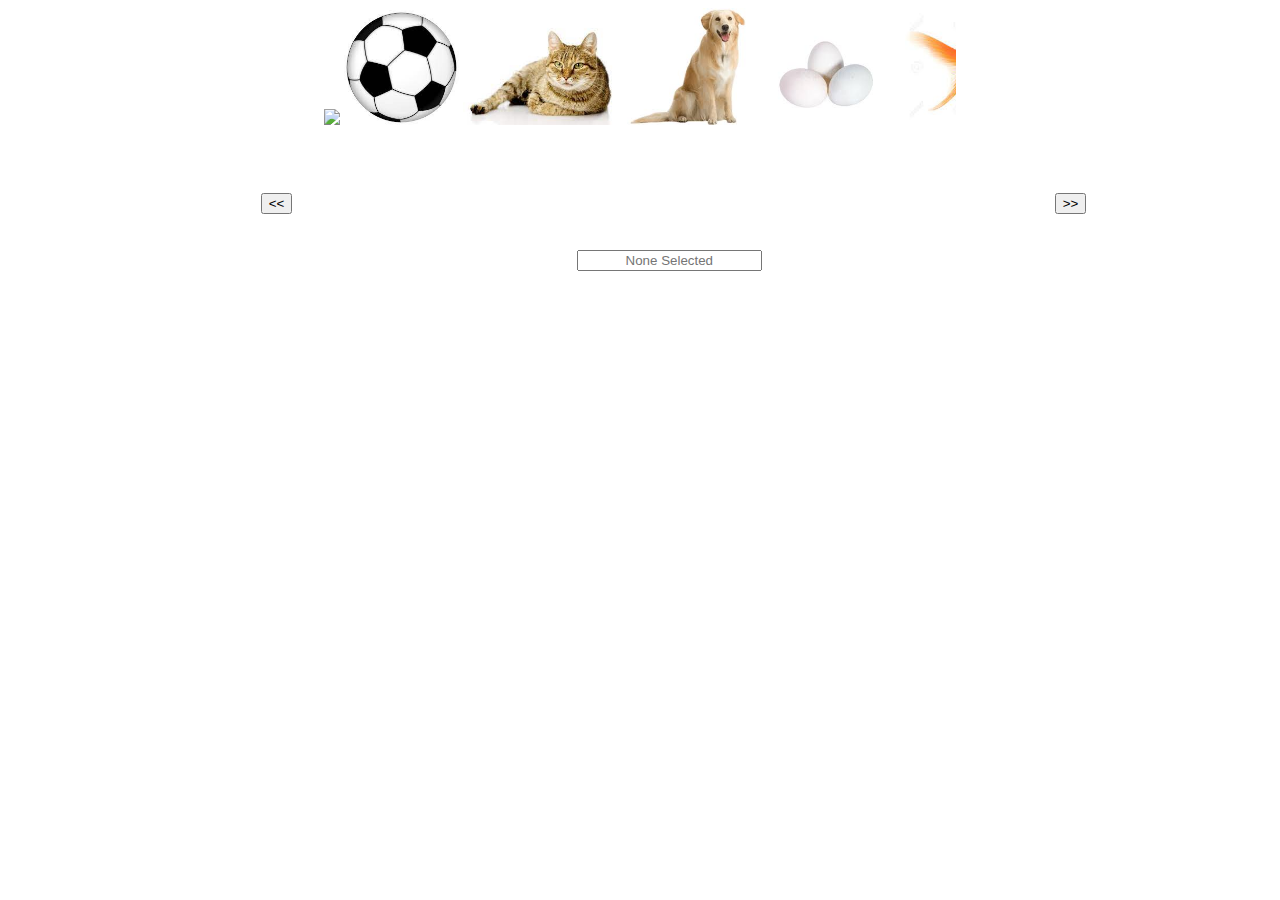
==== Practice/Assessment-1-Qs/GalleryView/index.html @ d8c21e8f "folder-modification" ====
<!DOCTYPE html>
<html>
    <!-- 
        * The external CSS and JS files from https://css-tricks.com/css-only-carousel/
        * Implementing actual left and right scroll buttons can be done here https://codepen.io/immad-hamid/pen/yEmayr
    -->

<head>
<title>Gallery View</title>
<link rel="stylesheet" href="styles.css" type="text/css">
<link rel="stylesheet" href="https://cdnjs.cloudflare.com/ajax/libs/flickity/1.0.0/flickity.css" type="text/css">
<script src="/scripts.js"></script>
<script src="https://cdnjs.cloudflare.com/ajax/libs/flickity/1.0.0/flickity.pkgd.js"></script>
<!-- Part A starts-->
<div id="container" style="margin-left: 25%;margin-right:25%">
    <div id="images"><img src="images/apple.png" width="150" onclick="disp('Apple')"></div>    
    <div id="images"><img src="images/ball.jpg" width="115"onclick="disp('Ball')"></div>
    <div id="images"><img src="images/cat.png" width="160"onclick="disp('Cat')"></div>
    <div id="images"><img src="images/dog.png" width="120"onclick="disp('Dog')"></div>
    <div id="images"><img src="images/egg.png" width="150"onclick="disp('Egg')"></div>
    <div id="images"><img src="images/fish.png" width="150"onclick="disp('Fish')"></div>
    <div id="images"><img src="images/gold.png" width="150"onclick="disp('Gold')"></div>
    <div id="images"><img src="images/horse.png" width="150"onclick="disp('Horse')"></div>

</div>
<!-- Part A ends-->

<!-- Part B starts-->
<!--
<div class="gallery js-flickity"
  data-flickity-options='{ "wrapAround": true }'>
  <div class="gallery-cell"><img src="images/apple.png" width="150" style="margin-inline-start: 40% ;" onclick="disp('Apple')"></div>
  <div class="gallery-cell"><img src="images/ball.jpg" width="115" style="margin-inline-start: 40% ;" onclick="disp('Ball')"></div>
  <div class="gallery-cell"><img src="images/cat.png" width="160" style="margin-inline-start: 40% ;" onclick="disp('Cat')"></div>
  <div class="gallery-cell"><img src="images/dog.png" width="120" style="margin-inline-start: 40% ;" onclick="disp('Dog')"></div>
  <div class="gallery-cell"><img src="images/egg.png" width="150" style="margin-inline-start: 40% ;" onclick="disp('Egg')"></div>
  <div class="gallery-cell"><img src="images/fish.png" width="150" style="margin-inline-start: 40% ;"onclick="disp('Fish')"></div>
  <div class="gallery-cell"><img src="images/gold.png" width="150" style="margin-inline-start: 40% ;"onclick="disp('Gold')"></div>
  <div class="gallery-cell"><img src="images/horse.png" width="150" style="margin-inline-start: 40% ;"onclick="disp('Horse')"></div>
</div>
<br>
<br>
<br>
-->
<!-- Part B ends-->

<!-- Part A starts-->
<div>
<button id="slideLeft" type="button" style="margin-top: 5%;margin-left: 20%;"onclick="scrLt()"> << </button>
<button id="slideRight" type="button" style="margin-left:60%" onclick="scrRt()"> >> </button>
</div>
<!-- Part A ends-->

</head>
<br>
<br>
<input id="res" style="margin-left: 45%;text-align: center;" type="text" name="res" placeholder="None Selected" readonly>
</html>
---- Practice/Assessment-1-Qs/GalleryView/styles.css ----
* {
  -webkit-box-sizing: border-box;
  box-sizing: border-box;
}
/* Part A starts */
#container{
    margin-left: 25%;
    margin-right:25%;
    height: 100%;
    width: 50%;
    overflow:auto;
    overflow-x: scroll;
    overflow-y: hidden; 
    white-space: nowrap;
    

    
   
}
#images{
    white-space: nowrap;
    display: inline-block;
    
    
}


/* Part A ends */

  /*
  body { font-family: sans-serif; }
  
  .gallery {
    background: #EEE;
  }
  
  .gallery-cell {
    width: 66%;
    height: 200px;
    margin-right: 10px;
    background: #8C8;
    counter-increment: gallery-cell;
    
  }
  
  
  /* cell number */
  /*
  .gallery-cell:before {
    display: block;
    text-align: center;
    
    line-height: 200px;
    font-size: 80px;
    color: white;
  }
  */
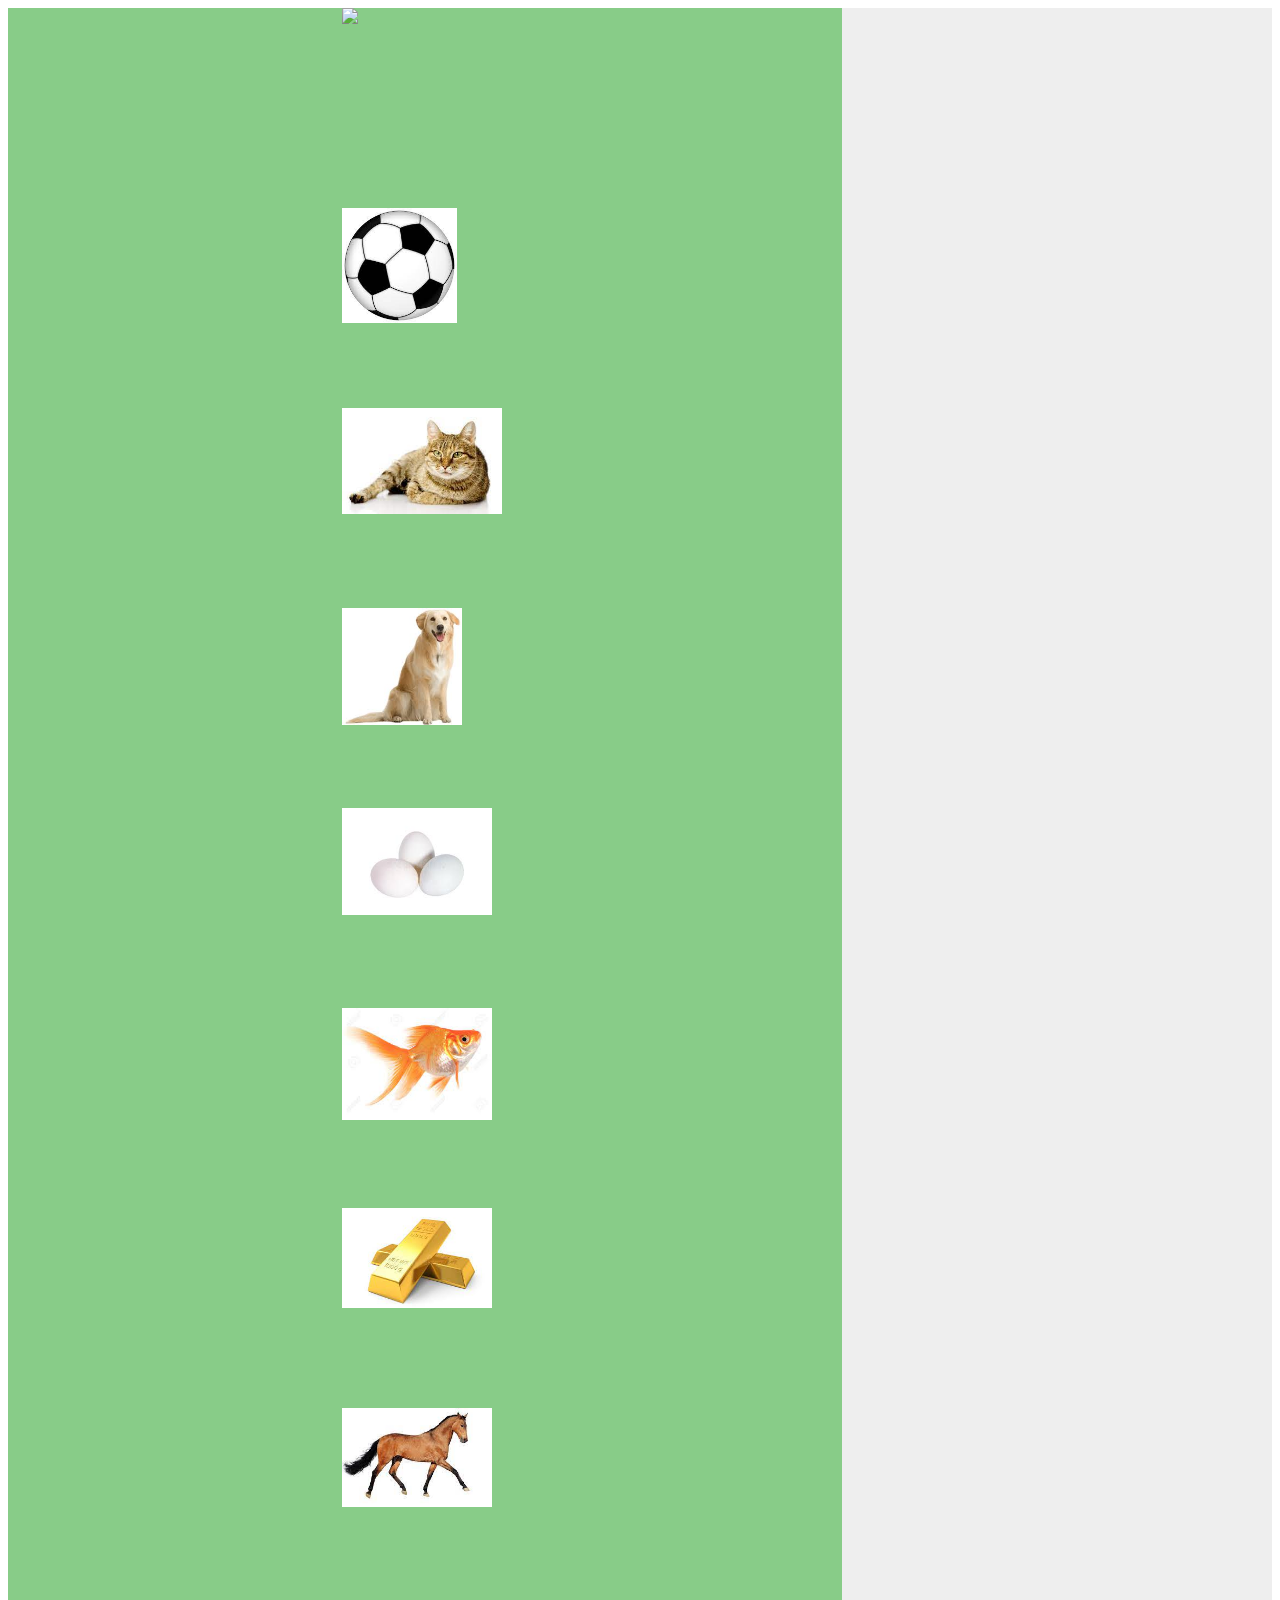
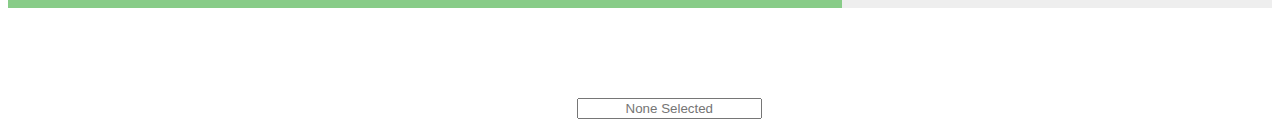
==== commit 22af2cc6: "main-branch-mgmt" ====
--- a/Practice/Assessment-1-Qs/GalleryView/index.html
+++ b/Practice/Assessment-1-Qs/GalleryView/index.html
@@ -9,9 +9,10 @@
 <title>Gallery View</title>
 <link rel="stylesheet" href="styles.css" type="text/css">
 <link rel="stylesheet" href="https://cdnjs.cloudflare.com/ajax/libs/flickity/1.0.0/flickity.css" type="text/css">
-<script src="/scripts.js"></script>
+<script src="scripts.js"></script>
 <script src="https://cdnjs.cloudflare.com/ajax/libs/flickity/1.0.0/flickity.pkgd.js"></script>
 <!-- Part A starts-->
+<!--
 <div id="container" style="margin-left: 25%;margin-right:25%">
     <div id="images"><img src="images/apple.png" width="150" onclick="disp('Apple')"></div>    
     <div id="images"><img src="images/ball.jpg" width="115"onclick="disp('Ball')"></div>
@@ -23,10 +24,11 @@
     <div id="images"><img src="images/horse.png" width="150"onclick="disp('Horse')"></div>
 
 </div>
+-->
 <!-- Part A ends-->
 
 <!-- Part B starts-->
-<!--
+
 <div class="gallery js-flickity"
   data-flickity-options='{ "wrapAround": true }'>
   <div class="gallery-cell"><img src="images/apple.png" width="150" style="margin-inline-start: 40% ;" onclick="disp('Apple')"></div>
@@ -41,14 +43,16 @@
 <br>
 <br>
 <br>
--->
+
 <!-- Part B ends-->
 
 <!-- Part A starts-->
+<!--
 <div>
 <button id="slideLeft" type="button" style="margin-top: 5%;margin-left: 20%;"onclick="scrLt()"> << </button>
 <button id="slideRight" type="button" style="margin-left:60%" onclick="scrRt()"> >> </button>
 </div>
+-->
 <!-- Part A ends-->
 
 </head>
--- a/Practice/Assessment-1-Qs/GalleryView/styles.css
+++ b/Practice/Assessment-1-Qs/GalleryView/styles.css
@@ -3,6 +3,7 @@
   box-sizing: border-box;
 }
 /* Part A starts */
+/*
 #container{
     margin-left: 25%;
     margin-right:25%;
@@ -24,10 +25,10 @@
     
 }
 
-
+*/
 /* Part A ends */
 
-  /*
+  
   body { font-family: sans-serif; }
   
   .gallery {
@@ -39,13 +40,11 @@
     height: 200px;
     margin-right: 10px;
     background: #8C8;
-    counter-increment: gallery-cell;
+    
     
   }
   
   
-  /* cell number */
-  /*
   .gallery-cell:before {
     display: block;
     text-align: center;
@@ -54,4 +53,4 @@
     font-size: 80px;
     color: white;
   }
-  */+  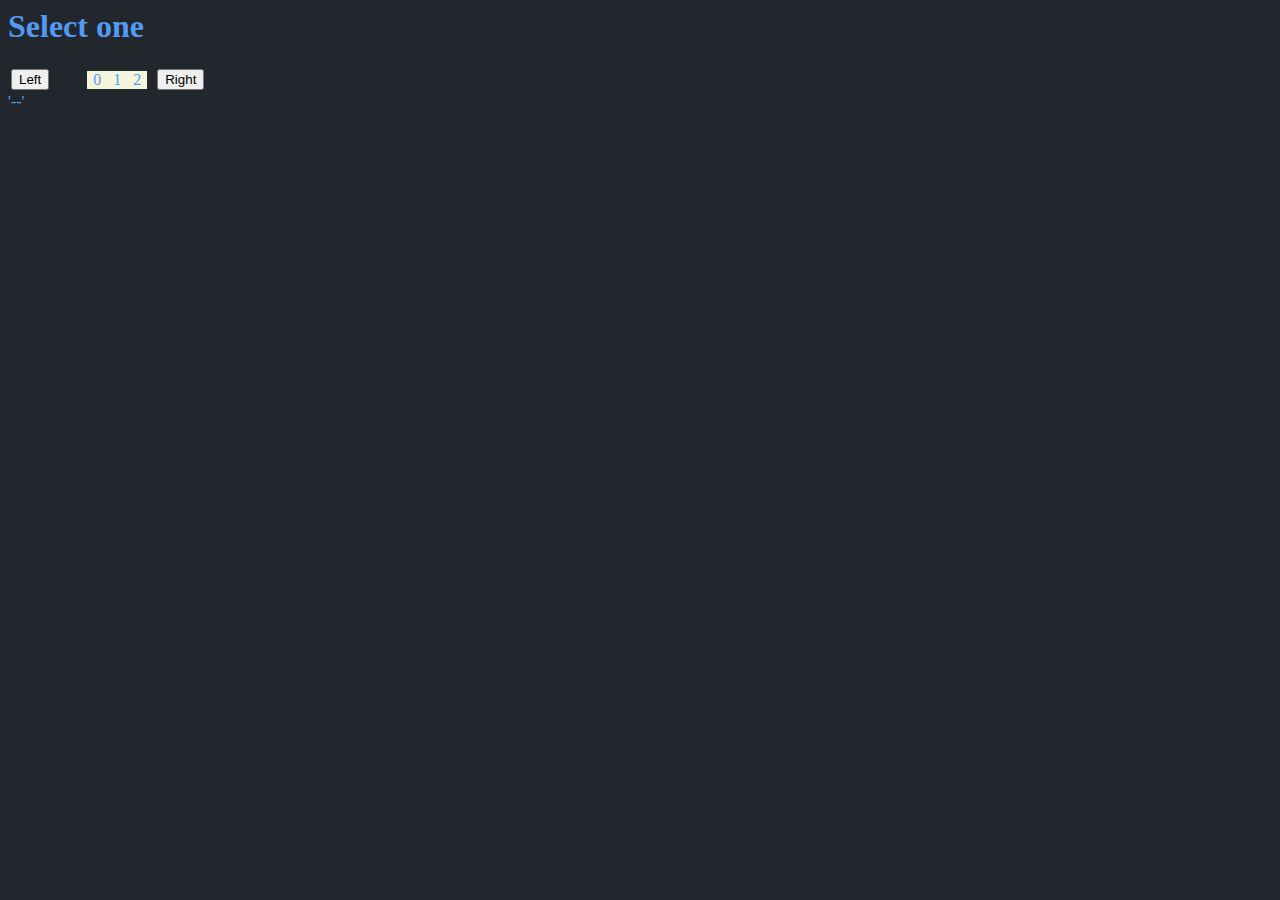
==== commit 937e8294: "new logic" ====
--- a/Practice/Assessment-1-Qs/GalleryView/index.html
+++ b/Practice/Assessment-1-Qs/GalleryView/index.html
@@ -1,62 +1,33 @@
-<!DOCTYPE html>
-<html>
-    <!-- 
-        * The external CSS and JS files from https://css-tricks.com/css-only-carousel/
-        * Implementing actual left and right scroll buttons can be done here https://codepen.io/immad-hamid/pen/yEmayr
-    -->
+<html lang="en">
+<head>
+    <link href="./styles.css" rel="stylesheet">
+    <script src="./app.js"></script>
+</head>
 
-<head>
-<title>Gallery View</title>
-<link rel="stylesheet" href="styles.css" type="text/css">
-<link rel="stylesheet" href="https://cdnjs.cloudflare.com/ajax/libs/flickity/1.0.0/flickity.css" type="text/css">
-<script src="scripts.js"></script>
-<script src="https://cdnjs.cloudflare.com/ajax/libs/flickity/1.0.0/flickity.pkgd.js"></script>
-<!-- Part A starts-->
-<!--
-<div id="container" style="margin-left: 25%;margin-right:25%">
-    <div id="images"><img src="images/apple.png" width="150" onclick="disp('Apple')"></div>    
-    <div id="images"><img src="images/ball.jpg" width="115"onclick="disp('Ball')"></div>
-    <div id="images"><img src="images/cat.png" width="160"onclick="disp('Cat')"></div>
-    <div id="images"><img src="images/dog.png" width="120"onclick="disp('Dog')"></div>
-    <div id="images"><img src="images/egg.png" width="150"onclick="disp('Egg')"></div>
-    <div id="images"><img src="images/fish.png" width="150"onclick="disp('Fish')"></div>
-    <div id="images"><img src="images/gold.png" width="150"onclick="disp('Gold')"></div>
-    <div id="images"><img src="images/horse.png" width="150"onclick="disp('Horse')"></div>
+<body>
+    <h1>Select one</h1>
+    <table>
+        <tr style="min-height: 34px;">
+            <td>
+                <button id="leftscroll" class="myBut" onclick="moveLeft()">Left</button>
+            </td>
+            <td>
+                <ul class="nav">
+                    <li id="list_a" class="myLi" onclick="displaySelect(id)">0</li>
+                    <li id="list_b" class="myLi" onclick="displaySelect(id)">1</li>
+                    <li id="list_c" class="myLi" onclick="displaySelect(id)">2</li>
+                </ul>
+            </td>
+            <td>
+                <button id="rightScroll" class="myBut" onclick="moveRight()">Right</button>
+            </td>
 
-</div>
--->
-<!-- Part A ends-->
+        </tr>
+    </table>
 
-<!-- Part B starts-->
+    <div id="displayText" style="display: block;">'--'</div>
 
-<div class="gallery js-flickity"
-  data-flickity-options='{ "wrapAround": true }'>
-  <div class="gallery-cell"><img src="images/apple.png" width="150" style="margin-inline-start: 40% ;" onclick="disp('Apple')"></div>
-  <div class="gallery-cell"><img src="images/ball.jpg" width="115" style="margin-inline-start: 40% ;" onclick="disp('Ball')"></div>
-  <div class="gallery-cell"><img src="images/cat.png" width="160" style="margin-inline-start: 40% ;" onclick="disp('Cat')"></div>
-  <div class="gallery-cell"><img src="images/dog.png" width="120" style="margin-inline-start: 40% ;" onclick="disp('Dog')"></div>
-  <div class="gallery-cell"><img src="images/egg.png" width="150" style="margin-inline-start: 40% ;" onclick="disp('Egg')"></div>
-  <div class="gallery-cell"><img src="images/fish.png" width="150" style="margin-inline-start: 40% ;"onclick="disp('Fish')"></div>
-  <div class="gallery-cell"><img src="images/gold.png" width="150" style="margin-inline-start: 40% ;"onclick="disp('Gold')"></div>
-  <div class="gallery-cell"><img src="images/horse.png" width="150" style="margin-inline-start: 40% ;"onclick="disp('Horse')"></div>
-</div>
-<br>
-<br>
-<br>
+</body>
 
-<!-- Part B ends-->
-
-<!-- Part A starts-->
-<!--
-<div>
-<button id="slideLeft" type="button" style="margin-top: 5%;margin-left: 20%;"onclick="scrLt()"> << </button>
-<button id="slideRight" type="button" style="margin-left:60%" onclick="scrRt()"> >> </button>
-</div>
--->
-<!-- Part A ends-->
-
-</head>
-<br>
-<br>
-<input id="res" style="margin-left: 45%;text-align: center;" type="text" name="res" placeholder="None Selected" readonly>
-</html>+</html>
+    
--- a/Practice/Assessment-1-Qs/GalleryView/styles.css
+++ b/Practice/Assessment-1-Qs/GalleryView/styles.css
@@ -1,56 +1,22 @@
-* {
-  -webkit-box-sizing: border-box;
-  box-sizing: border-box;
-}
-/* Part A starts */
-/*
-#container{
-    margin-left: 25%;
-    margin-right:25%;
-    height: 100%;
-    width: 50%;
-    overflow:auto;
-    overflow-x: scroll;
-    overflow-y: hidden; 
-    white-space: nowrap;
-    
+.nav{
+    list-style-type: none;
 
     
-   
 }
-#images{
-    white-space: nowrap;
-    display: inline-block;
-    
+td {
+    text-align: center;
+    vertical-align: middle;
+  }
+.myLi{
+    text-decoration: none;
+    float: left;
+    width: 20px;
+    margin-left: -10%;
+    margin-right: 10%;
+    background-color: beige;
     
 }
-
-*/
-/* Part A ends */
-
-  
-  body { font-family: sans-serif; }
-  
-  .gallery {
-    background: #EEE;
-  }
-  
-  .gallery-cell {
-    width: 66%;
-    height: 200px;
-    margin-right: 10px;
-    background: #8C8;
-    
-    
-  }
-  
-  
-  .gallery-cell:before {
-    display: block;
-    text-align: center;
-    
-    line-height: 200px;
-    font-size: 80px;
-    color: white;
-  }
-  +body{
+    background-color: #22272e;
+    color: #539af3;
+}
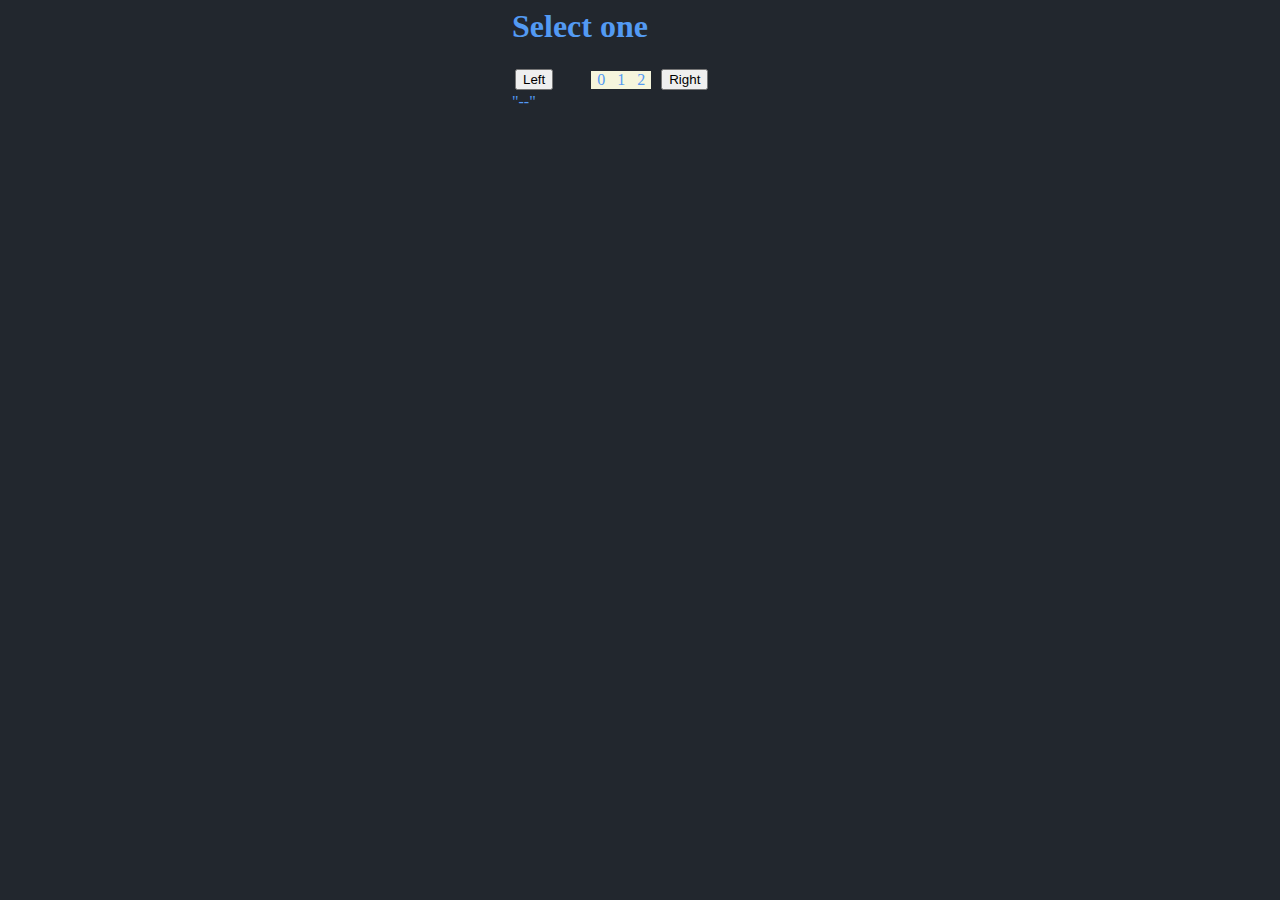
==== commit 8065f69f: "modify to suit q-structure" ====
--- a/Practice/Assessment-1-Qs/GalleryView/index.html
+++ b/Practice/Assessment-1-Qs/GalleryView/index.html
@@ -25,7 +25,7 @@
         </tr>
     </table>
 
-    <div id="displayText" style="display: block;">'--'</div>
+    <div id="displayText" style="display: block;">"--"</div>
 
 </body>
 
--- a/Practice/Assessment-1-Qs/GalleryView/styles.css
+++ b/Practice/Assessment-1-Qs/GalleryView/styles.css
@@ -19,4 +19,5 @@
 body{
     background-color: #22272e;
     color: #539af3;
+    margin-left: 40%;
 }
